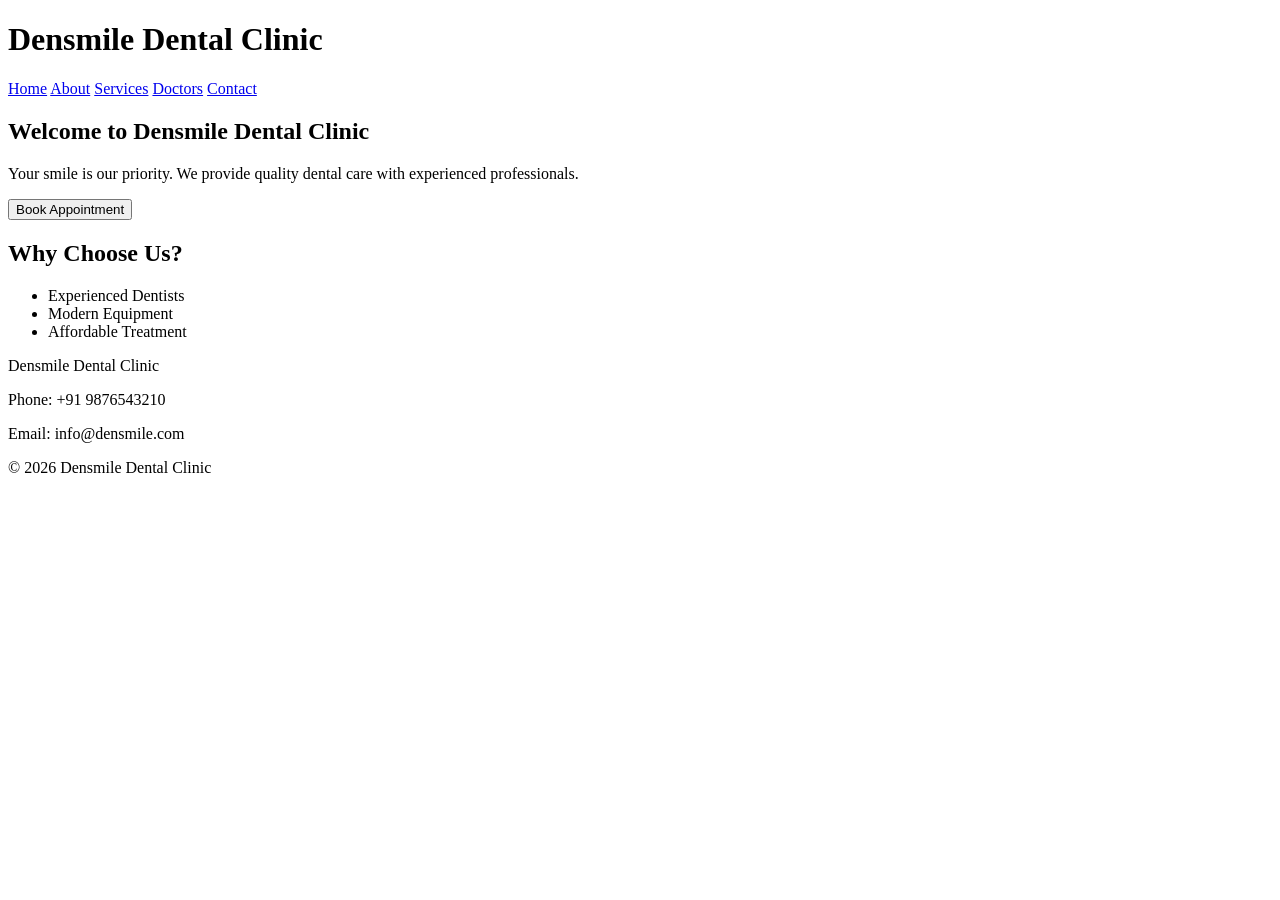
==== index.html @ 03d59f7d "Completed home page" ====
<!DOCTYPE html>
<html lang="en">
<head>
    <meta charset="UTF-8">
    <meta name="viewport" content="width=device-width, initial-scale=1.0">
    <title>Densmile Dental Clinic</title>
    <link rel="stylesheet" href="css/style.css">
</head>
<body>

<header>
    <h1>Densmile Dental Clinic</h1>
    <nav>
        <a href="#">Home</a>
        <a href="#">About</a>
        <a href="#">Services</a>
        <a href="#">Doctors</a>
        <a href="#">Contact</a>
    </nav>
</header>

<section>
    <h2>Welcome to Densmile Dental Clinic</h2>
    <p>Your smile is our priority. We provide quality dental care with experienced professionals.</p>
    <button>Book Appointment</button>
</section>

<section>
    <h2>Why Choose Us?</h2>
    <ul>
        <li>Experienced Dentists</li>
        <li>Modern Equipment</li>
        <li>Affordable Treatment</li>
    </ul>
</section>

<footer>
    <p>Densmile Dental Clinic</p>
    <p>Phone: +91 9876543210</p>
    <p>Email: info@densmile.com</p>
    <p>&copy; 2026 Densmile Dental Clinic</p>
</footer>

<script src="js/script.js"></script>

</body>
</html>
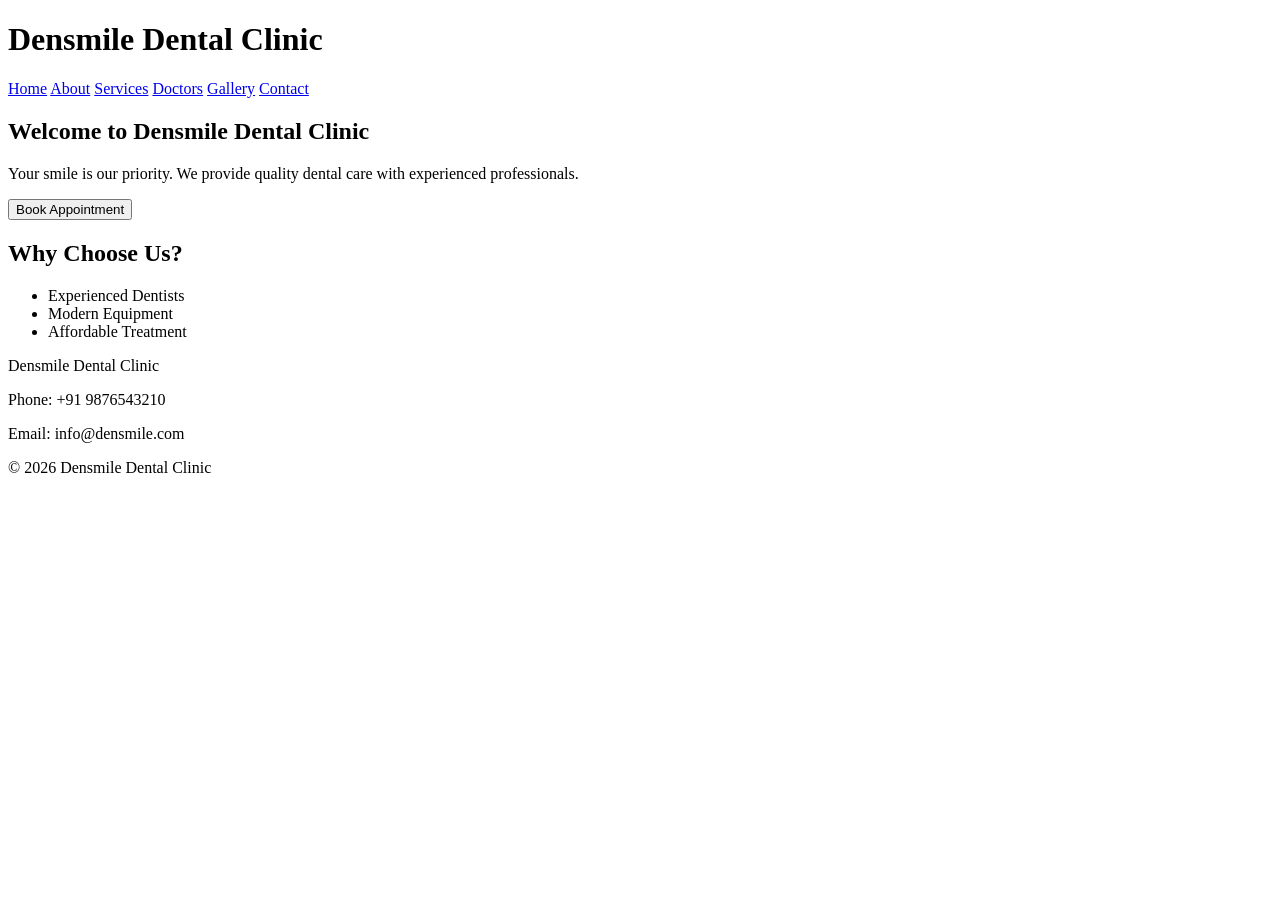
==== commit 07a7102a: "Added gallery page" ====
--- a/index.html
+++ b/index.html
@@ -12,9 +12,11 @@
     <h1>Densmile Dental Clinic</h1>
     <nav>
         <a href="#">Home</a>
-        <a href="#">About</a>
-        <a href="#">Services</a>
-        <a href="#">Doctors</a>
+        <a href="about.html">About</a>
+        <a href="services.html">Services</a>
+        <a href="doctors.html">
+Doctors</a>
+	<a href="gallery.html">Gallery</a>
         <a href="#">Contact</a>
     </nav>
 </header>
